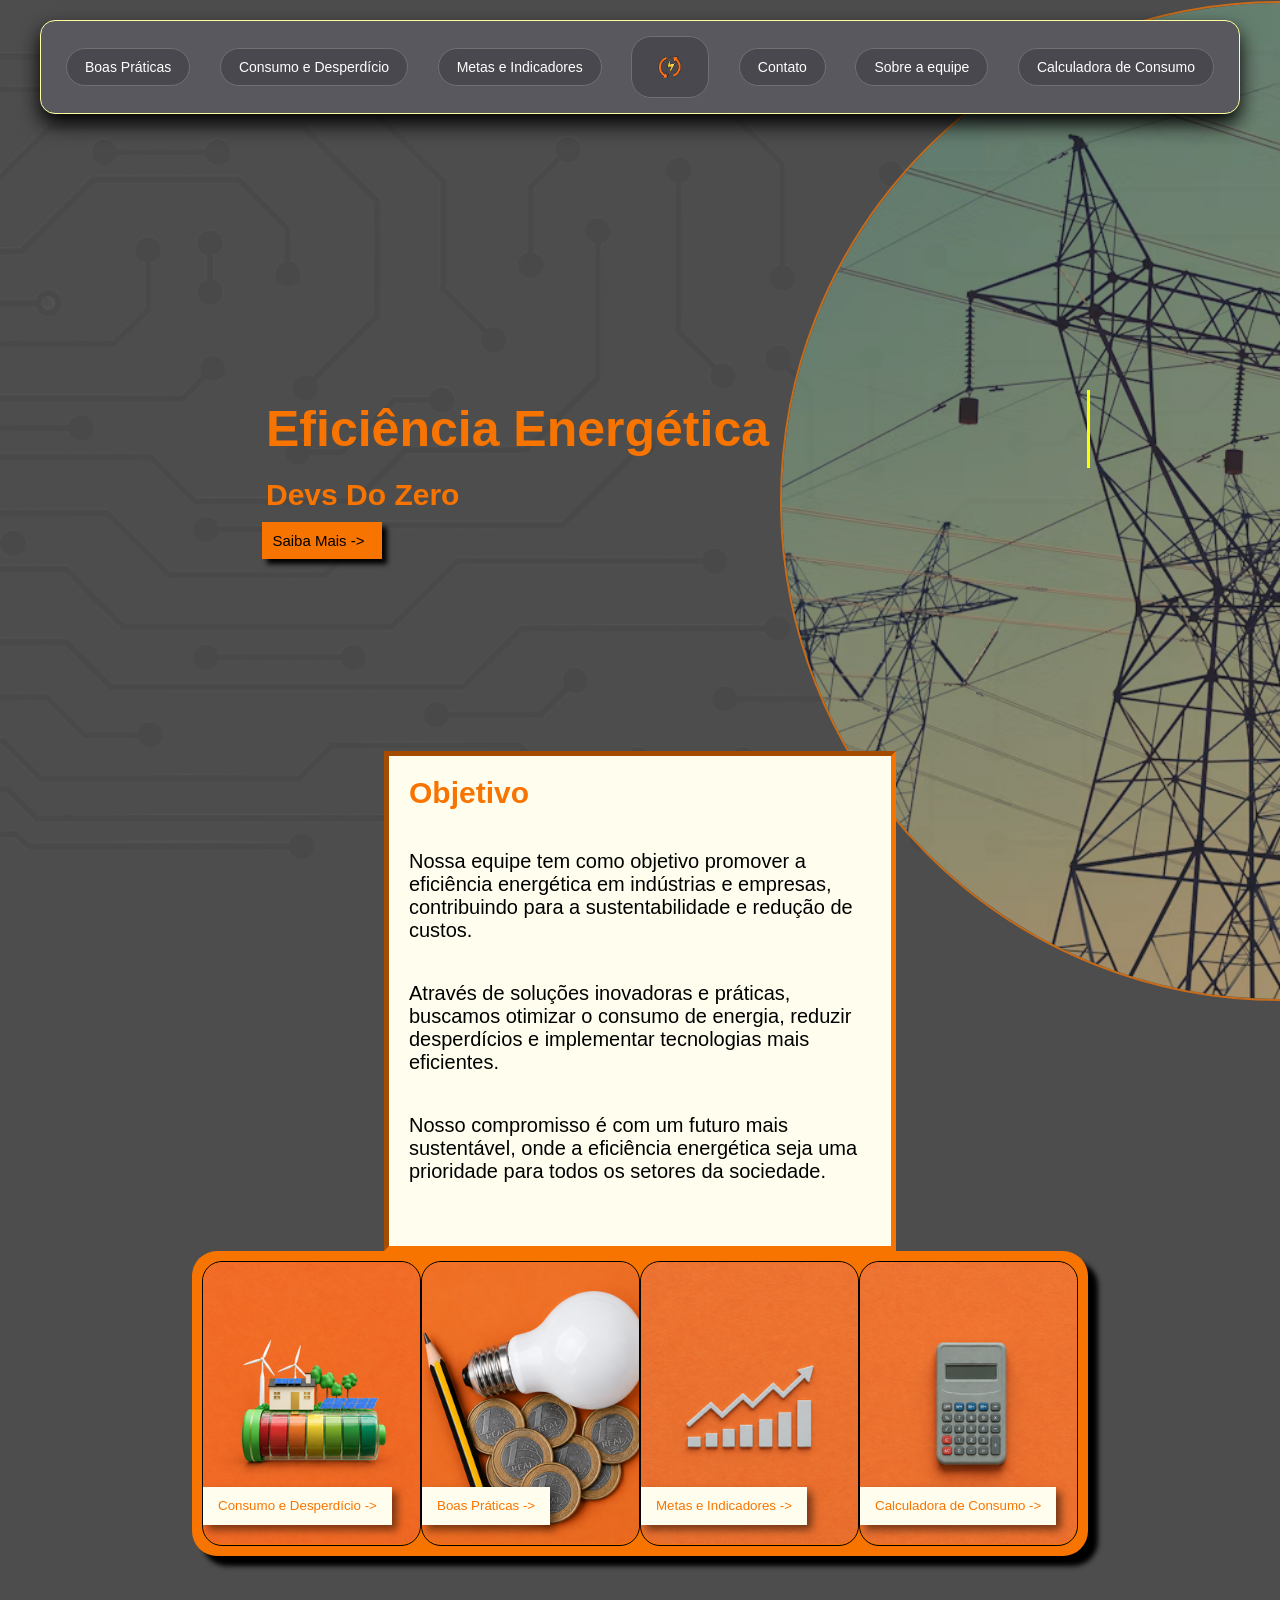
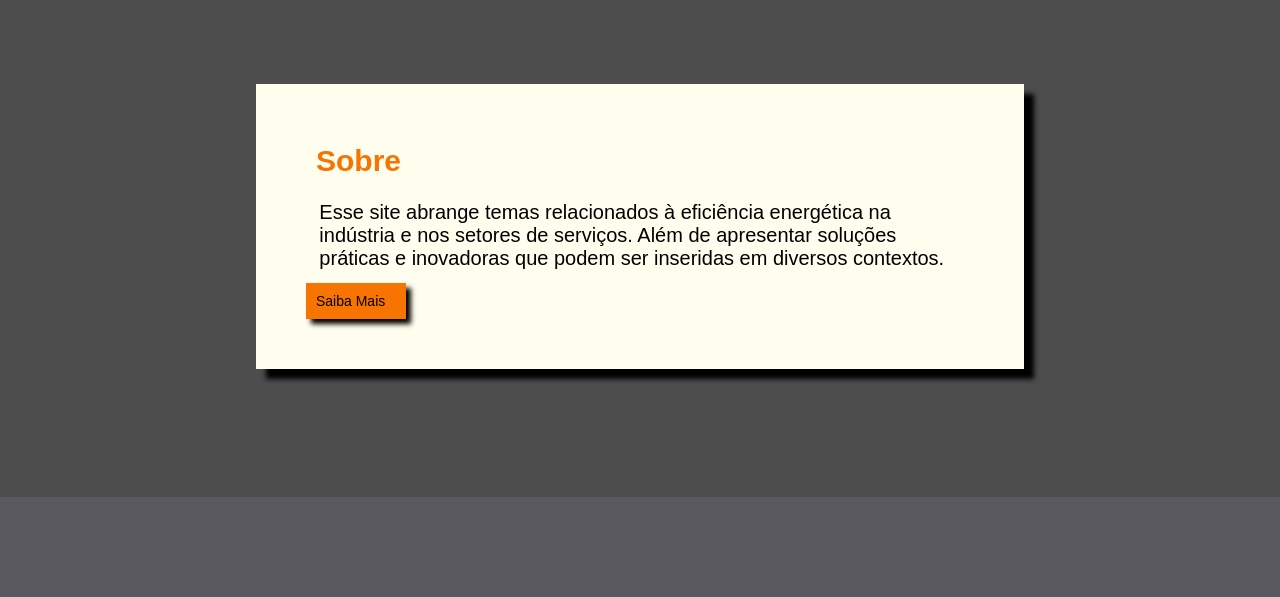
==== index.html @ 8a615c00 "Atualização final Projetos" ====
<!DOCTYPE html>
<html lang="pt-BR">
<head>
    <meta charset="UTF-8">
    <meta name="viewport" content="width=device-width, initial-scale=1.0">
    <link rel="shortcut icon" href="acess/Sem nome (1000 x 1000 px)-Photoroom.png" type="image/x-icon">
    <title>Eficiência Energética - DevsDoZero</title>
    <link rel="stylesheet" href="style.css">
</head>
<body>
    <header>
        
        <nav>
            <a href="praticas.html">Boas Práticas</a>
            <a href="consumo.html">Consumo e Desperdício</a>
            <a href="metas.html">Metas e Indicadores</a>
            <a href="index.html"><img src="acess/Sem nome (1000 x 1000 px)-Photoroom.png" alt="" class="logoMenu"></a>
            <a href="contato.html">Contato</a>
            <a href="equipe.html">Sobre a equipe</a>
            <a href="calculadora.html">Calculadora de Consumo</a>
        </nav>
    </header>

    <main>
        <section id="inicio" class="inicioSite">
            <h1>Eficiência Energética</h1>
            <h3>Devs Do Zero</h3>
            <a href="#sobre">Saiba Mais -></a>

            <article class="carrosel">
                <img id="imagem" src="acess/assets/imagem_eletrica1.png" alt="">
            </article>

            <script src="script.js"></script>
        </section>

        <section id="objetivo" class="objetivoBox">
            <h2>Objetivo</h2>
            <p>Nossa equipe tem como objetivo promover a eficiência energética em indústrias e empresas, contribuindo para a
            sustentabilidade e redução de custos.</p><p>Através de soluções inovadoras e práticas, buscamos otimizar o consumo de energia, reduzir desperdícios e implementar tecnologias mais eficientes.</p><p>Nosso compromisso é com um futuro mais sustentável, onde a eficiência energética seja uma prioridade para todos os setores da sociedade.</p>
            </p>
        </section>

        <section id="cards" class="cardsProjetos">
            <article class="card">
                <figure>
                    <img src="acess/card_consumo_277x360.png" alt="Imagem Projeto 1">
                </figure>
                <a href="consumo.html"><button>Consumo e Desperdício -></button></a>
            </article>
            <article class="card">
                <figure>
                    <img src="acess/card_pratics_277x360.png" alt="Imagem Projeto 2">
                </figure>
                <a href="praticas.html"><button>Boas Práticas -></button></a>
            </article>
            <article class="card">
                <figure>
                    <img src="acess/card_Metas_277x360.png" alt="Imagem Projeto 3">
                </figure>
                <a href="metas.html"><button>Metas e Indicadores -></button></a>
            </article>
            <article class="card">
                <figure>
                    <img src="acess/card_calculadora_277x360.png" alt="Imagem Projeto 4">
                </figure>
                <a href="calculadora.html"><button>Calculadora de Consumo -></button></a>
                
            </article>
        </section>

        <section id="sobre" class="cardSobre">
            <h2>Sobre</h2>
            <p>Esse site abrange temas relacionados à eficiência energética na indústria e nos setores de serviços. Além de apresentar soluções práticas e inovadoras que podem ser inseridas em diversos contextos.</p>
            <a href="consumo.html">Saiba Mais</a>
        </section>
    </main>

    <footer>
    </footer>
</body>
</html>
---- style.css ----
* {
    margin: 0;
    padding: 0;
    box-sizing: border-box;
    font-family: 'Trebuchet MS', 'Lucida Sans Unicode', 'Lucida Grande', 'Lucida Sans', Arial, sans-serif;
}

body {
    background-color: #4d4d4d;
    margin: 0;
    min-height: 100vh;
    position: relative;
}

body::before {
    content: '';
    position: fixed;
    width: 100%;
    height: 100%;
    background-image: url('acess/img.png');
    background-repeat: no-repeat;
    background-size: cover;
    background-position: center;
    opacity: 5%;
    z-index: -1; 
}




header {
    width: 100%;
    padding: 20px;
    display: flex;
    justify-content: center;
}

header nav {
    display: flex;
    align-items: center;
    justify-content: space-between;
    background-color: #58585e;
    padding: 15px 25px;
    border-radius: 15px;
    width: 100%;
    max-width: 1200px;
    gap: 10px;
    box-shadow: 0 10px 20px black;
    border: 1px solid rgb(255, 255, 160);
}

h1, h2, h3{
    color: #F87400;
    padding: 10px;
}

header nav a {
    color: #ffffff;
    text-decoration: none;
    background-color: #48484e;
    padding: 10px 18px;
    border-radius: 20px;
    font-size: 14px;
    text-align: center;
    border: 1px solid #707070;
    
}

header nav a:hover {
    background-color: #38383e;
}

header nav a img {
    height: 40px;
    display: block;
}

.carrosel{
    grid-column: 2;
    margin: 0;
    top: 1px;
    position: absolute;
    width: 1000px;
    height: 1000px;
    right: -500px;
    border: 2px solid #ff7900;
    border-radius: 50%;
    overflow: hidden;
    z-index: -1;
    /* background-color: #F87400; */
    opacity: 70%;
    transition:
        background-color 250ms ease,
        transform 200ms ease,
        box-shadow 200ms ease;
}

.carrosel img{
    width: 150%;
}


.inicioSite{
    display: grid;
}

.inicioSite h1 {
    grid-column: 1;
    margin: 20% 20% 0 20%;
    font-size: 50px;
    white-space: nowrap;
    width: 30ch;
    max-width: calc(100% - 40px);
    overflow: hidden;
    border-right: 3px solid #fbff00;
    animation:
        digita 3s steps(30) infinite alternate,
        pisca 0.6s step-end infinite;
}

@keyframes digita {
    from {
        clip-path: inset(0 100% 0 0);
    }

    to {
        clip-path: inset(0 0 0 0);
    }
}

@keyframes pisca {
    50% {
        border-color: transparent;
    }
}

.inicioSite h3{
    grid-column: 1;
    margin: 0% 20% 0% 20%;
    font-size: 30px;
}

.inicioSite a{
    text-decoration: none;
    color: #000;
    grid-column: 1;
    margin: 0% 20% 15% 20.5%;
    background-color: #F87400;
    /* height: 35px; */
    width: 120px;
    padding: 10px;
    border: none; 
    box-shadow: 5px 5px 5px black;
    cursor: pointer;
    /* font-size: 14px; */
}

.inicioSite a:hover {
    background-color: #fa9740;
}

.cardSobre button:hover {
    background-color: #fa9740;
}

.card button:hover {
    background-color: #fa9740;
}

.objetivoBox{
    margin: 0% 30% 0% 30%;
    min-height: 500px;
    border: 5px inset #F87400;
    background-color: #fffeee;
}

.objetivoBox h2{
    font-size: 30px;
    padding: 20px;
}

.objetivoBox p{
    font-size: 20px;
    padding: 20px;
}

.cardsProjetos{
    border-radius: 25px;
    padding: 20px;
    background-color: #F87400;
    margin: 0% 15% 0% 15%;
    display: flex;
    /* grid-template-columns: repeat(auto-fit, minmax(220px, 1fr)); */
    justify-content: space-evenly;
    padding: 10px;
    box-shadow: 10px 10px 5px black;
}
.card {
    position: relative;
    width: clamp(220px, 25vw, 300px);
    aspect-ratio: 277 / 360;
    border-radius: 20px;
    overflow: hidden;
    border: 1px solid #000;
    transition: transform 0.3s ease, box-shadow 0.3s ease;
}

.card img {
    width: 100%;
    height: 100%;
    display: block;
    object-fit: cover;
    border-radius: 20px;
    border: none;
    box-shadow: none;
}

.card button {
    position: absolute;
    left: 0px;
    bottom: 20px;
    background-color:#fffeee;
    color: #F87400;
    min-width: 100px;
    height: 38px;
    padding: 0 15px;
    border: none;
    box-shadow: 5px 5px 8px rgba(0, 0, 0, 0.5);
    cursor: pointer;
    z-index: 1;
}

.card button:hover {
    background-color: #ffffff;
    transform: translateY(-3px);
}

.card button:active {
    transform: translateY(-1px) scale(0.97);
}

.card:hover {
    transform: translateY(-8px);
    box-shadow: 10px 10px 10px rgba(0, 0, 0, 0.6);
}

.cardSobre{
    background-color: #fffeee;
    padding: 50px;
    margin: 10% 20%;
    display: grid;
    box-shadow: 10px 10px 5px black;
}

.cardSobre h2{
    font-size: 30px;
}

.cardSobre p{
    grid-column: 1;
    margin: 2%;
    font-size: 20px;
}

.cardSobre a{
    grid-column: 1;
    background-color: #F87400;
    /* height: 35px; */
    width: 100px;
    padding: 10px;
    border: none; 
    box-shadow: 5px 5px 5px black;
    cursor: pointer;
    font-size: 14px;
    text-decoration: none;
    color: #000;
}

footer{
    height: 100px;
    background-color:#58585e;
}

button:active {
  transform: translateY(-2px) scale(0.97);
}

a{
    font-size: 15px;
}


@media (max-width: 900px) {
    nav {
        flex-direction: column;
        gap: 12px;
    }

    nav a {
        width: 100%;
    }

    nav a:nth-child(4) {
        order: -1;
    }

    .objetivoBox{
        margin: 0% 10% 0% 10%;
    }

    .cardsProjetos{
        display: grid;
        grid-template-columns: repeat(2, 1fr);
        align-items: center;
        margin: 0% 10% 0% 10%;
    }
    .card{
        min-height: 300px;
        min-width: 200px;
        margin: 2% 5% 2% 5%;
    }
    .cardSobre button{
        grid-column: 1;
    }
    .cardSobre{
        padding: 20px;
        margin: 10% 10%;
    ;
    }
    .logoMenu{
        margin-left: 47%;
    }
    .carrosel{
        opacity: 30%;
    }

    .inicioSite h1{
        text-align: center;
        font-size: clamp(24px, 5vw, 50px);
    }

    .inicioSite h3{
        font-size: 15px;
    }
}

@media (max-width: 600px) {
    nav {
        flex-direction: column;
        gap: 12px;
    }

    nav a {
        width: 100%;
    }

    nav a:nth-child(4) {
        order: -1;
    }

    .objetivoBox{
    margin: 0% 10% 0% 10%;
    }

    .cardsProjetos{
        display: flex;
        flex-direction: column;
        align-items: center;
        margin: 0% 10% 0% 10%;
    }
    .card{
        min-height: 300px;
        min-width: 200px;
        margin: 2% 5% 2% 5%;
    }
    .cardSobre button{
        grid-column: 1;
    }
    .cardSobre{
        padding: 20px;
        margin: 10% 10%;
    ;
    }
    .logoMenu{
        margin-left: 47%;
    }

    .inicioSite{
        display: flex;
        flex-direction: column;
        align-items: center;
    }

    .inicioSite button{
        margin: 0% 0% 20%;
    }

    .inicioSite h1{
        font-size: clamp(24px, 5vw, 50px);
    }

    .inicioSite h3{
        font-size: 15px;
    }
}
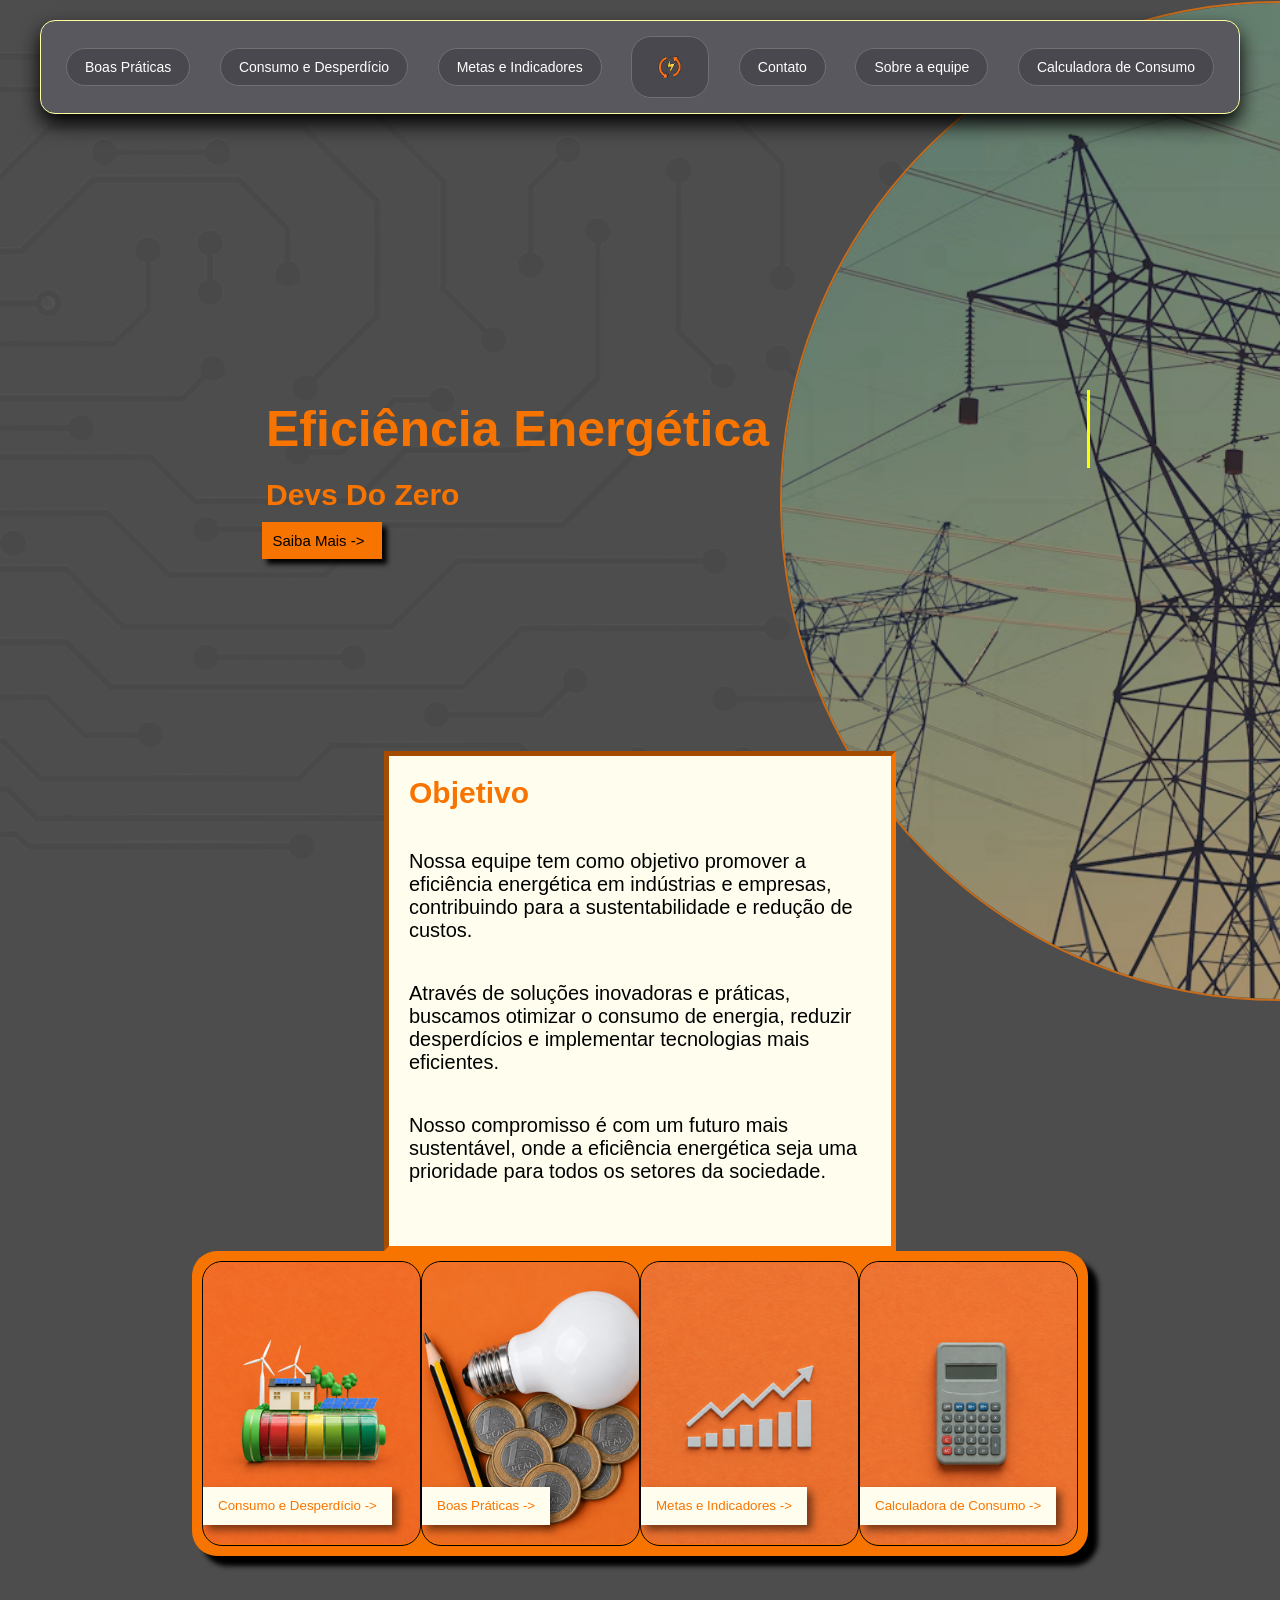
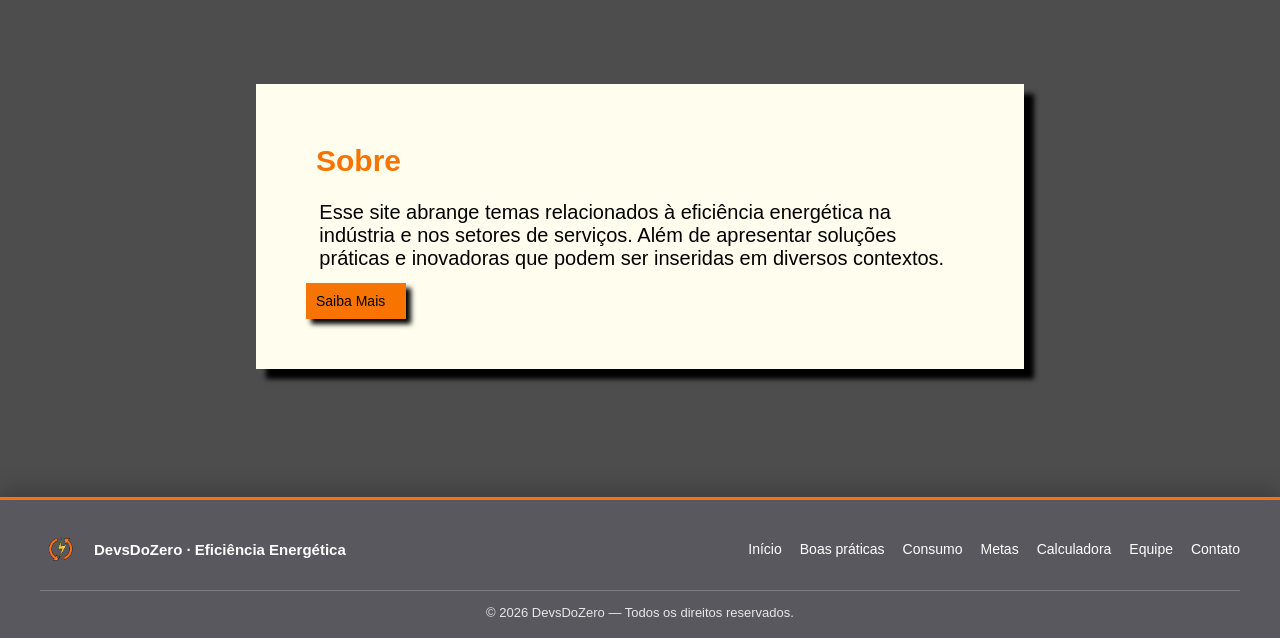
==== commit 076e1c21: "Atualização final Projeto" ====
--- a/index.html
+++ b/index.html
@@ -76,7 +76,23 @@
         </section>
     </main>
 
-    <footer>
+    <footer class="site-footer">
+        <div class="site-footer__inner">
+            <a class="site-footer__brand" href="index.html">
+                <img src="acess/Sem nome (1000 x 1000 px)-Photoroom.png" alt="Logo DevsDoZero">
+                <span>DevsDoZero · Eficiência Energética</span>
+            </a>
+            <nav class="site-footer__links" aria-label="Navegação do rodapé">
+                <a href="index.html">Início</a>
+                <a href="praticas.html">Boas práticas</a>
+                <a href="consumo.html">Consumo</a>
+                <a href="metas.html">Metas</a>
+                <a href="calculadora.html">Calculadora</a>
+                <a href="equipe.html">Equipe</a>
+                <a href="contato.html">Contato</a>
+            </nav>
+            <p class="site-footer__copyright">© 2026 DevsDoZero — Todos os direitos reservados.</p>
+        </div>
     </footer>
 </body>
 </html>
--- a/style.css
+++ b/style.css
@@ -87,7 +87,7 @@
     border-radius: 50%;
     overflow: hidden;
     z-index: -1;
-    /* background-color: #F87400; */
+    
     opacity: 70%;
     transition:
         background-color 250ms ease,
@@ -146,13 +146,13 @@
     grid-column: 1;
     margin: 0% 20% 15% 20.5%;
     background-color: #F87400;
-    /* height: 35px; */
+    
     width: 120px;
     padding: 10px;
     border: none; 
     box-shadow: 5px 5px 5px black;
     cursor: pointer;
-    /* font-size: 14px; */
+    
 }
 
 .inicioSite a:hover {
@@ -190,7 +190,7 @@
     background-color: #F87400;
     margin: 0% 15% 0% 15%;
     display: flex;
-    /* grid-template-columns: repeat(auto-fit, minmax(220px, 1fr)); */
+    
     justify-content: space-evenly;
     padding: 10px;
     box-shadow: 10px 10px 5px black;
@@ -265,7 +265,7 @@
 .cardSobre a{
     grid-column: 1;
     background-color: #F87400;
-    /* height: 35px; */
+    
     width: 100px;
     padding: 10px;
     border: none; 
@@ -337,6 +337,7 @@
     .inicioSite h1{
         text-align: center;
         font-size: clamp(24px, 5vw, 50px);
+        text-align: start;
     }
 
     .inicioSite h3{
@@ -397,6 +398,7 @@
 
     .inicioSite h1{
         font-size: clamp(24px, 5vw, 50px);
+        text-align: center;
     }
 
     .inicioSite h3{
@@ -404,4 +406,128 @@
     }
 }
 
-
+body {
+    background-color: #4d4d4d;
+}
+
+body::before {
+    content: "";
+    position: fixed;
+    inset: 0;
+    background-image: url("acess/img.png");
+    background-repeat: no-repeat;
+    background-size: cover;
+    background-position: center;
+    opacity: 0.05;
+    z-index: -1;
+    pointer-events: none;
+}
+
+::selection {
+    color: #201306;
+    background-color: #f87400;
+}
+
+::-moz-selection {
+    color: #201306;
+    background-color: #f87400;
+}
+
+.site-footer {
+    width: 100%;
+    height: auto;
+    margin-top: 56px;
+    padding: 28px 20px 18px;
+    color: #ffffff;
+    background-color: #58585e;
+    border-top: 3px solid #f87400;
+    box-shadow: 0 -8px 20px rgb(0 0 0 / 20%);
+}
+
+.site-footer__inner {
+    display: grid;
+    grid-template-columns: minmax(180px, 1fr) minmax(0, 2fr);
+    align-items: center;
+    gap: 20px 32px;
+    width: 100%;
+    max-width: 1200px;
+    margin: 0 auto;
+}
+
+.site-footer__brand {
+    display: inline-flex;
+    align-items: center;
+    gap: 12px;
+    width: fit-content;
+    max-width: 100%;
+    color: #ffffff;
+    font-weight: 700;
+    text-decoration: none;
+}
+
+.site-footer__brand img {
+    display: block;
+    width: auto;
+    height: 42px;
+    object-fit: contain;
+}
+
+.site-footer__links {
+    display: flex;
+    flex-direction: row;
+    flex-wrap: wrap;
+    justify-content: flex-end;
+    gap: 8px 18px;
+}
+
+.site-footer__links a {
+    width: auto;
+    padding: 0;
+    color: #ffffff;
+    background: none;
+    border: 0;
+    border-radius: 0;
+    font-size: 14px;
+    text-align: left;
+    text-decoration: none;
+    transition: color 160ms ease;
+}
+
+.site-footer__links a:hover,
+.site-footer__links a:focus-visible {
+    color: #ffb36f;
+    text-decoration: underline;
+}
+
+.site-footer__copyright {
+    grid-column: 1 / -1;
+    margin: 0;
+    padding-top: 14px;
+    border-top: 1px solid rgb(255 255 255 / 22%);
+    color: #e7e7e7;
+    font-size: 13px;
+    text-align: center;
+}
+
+@media (max-width: 760px) {
+    .site-footer__inner {
+        grid-template-columns: 1fr;
+        justify-items: center;
+        text-align: center;
+    }
+
+    .site-footer__links {
+        justify-content: center;
+    }
+}
+
+@media (max-width: 480px) {
+    .site-footer {
+        padding-right: 14px;
+        padding-left: 14px;
+    }
+
+    .site-footer__links {
+        gap: 10px 14px;
+    }
+}
